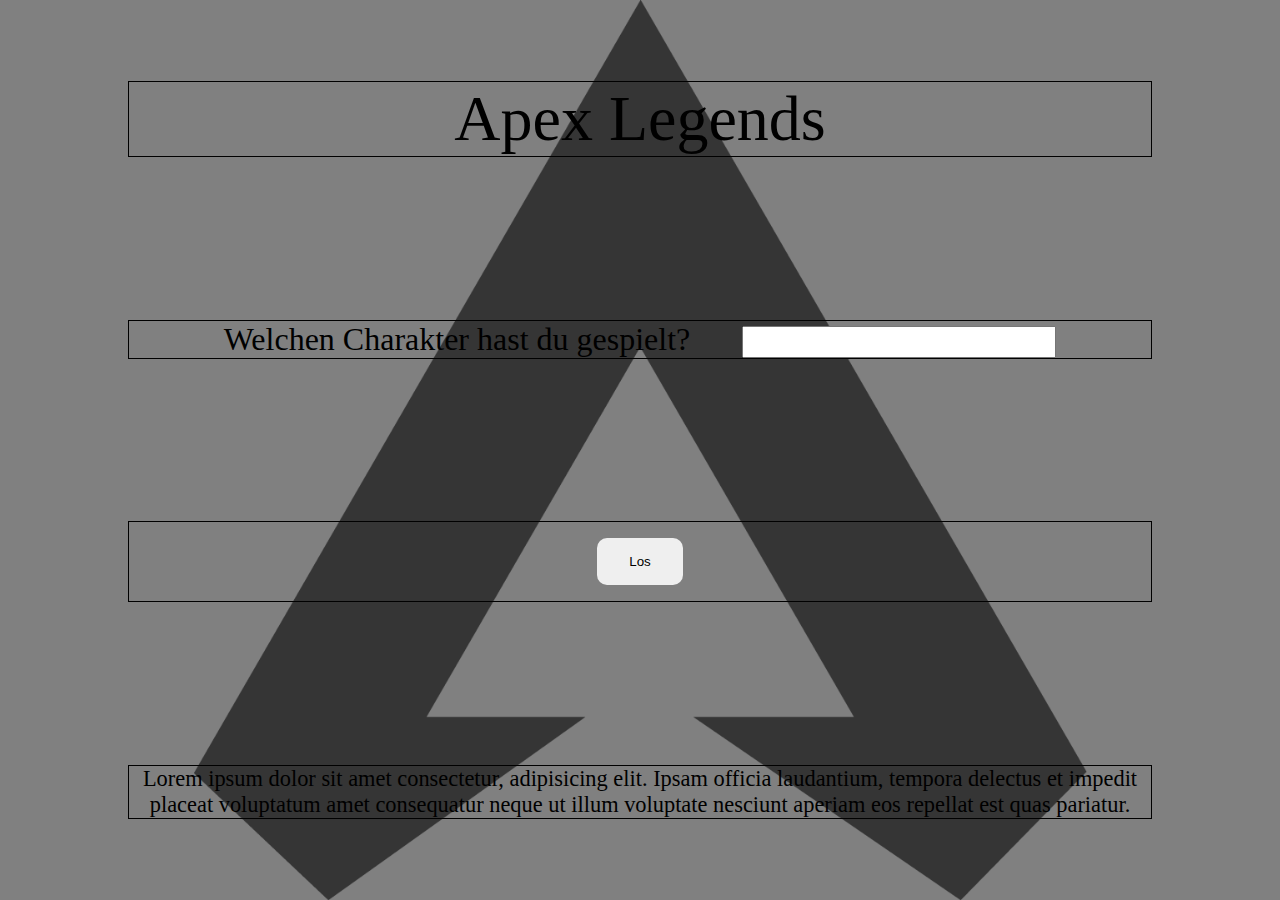
==== ApexLegends/ApexIndex.html @ 151f1c36 "apexLegends website hinzugefügt" ====
<!DOCTYPE html>
<html lang="de">

<head>
    <meta charset="UTF-8">
    <meta http-equiv="X-UA-Compatible" content="IE=edge">
    <meta name="viewport" content="width=device-width, initial-scale=1.0">
    <link rel="stylesheet" href="ApexStyle.css">
    <title>DY-ApexLegends</title>
</head>

<body>

    <div class="container">

        <div class="card">
            <p class="header">Apex Legends</p>
        </div>

        <div class="card">
            <label for="champ" class="label">Welchen Charakter hast du gespielt?</label>
            <input type="text" id="champ">
        </div>
        <div class="card">
            <button class="btn">
                Los
            </button>
        </div>
        <div class="card">
            <p id="punishment">Lorem ipsum dolor sit amet consectetur, adipisicing elit. Ipsam officia laudantium, tempora delectus et impedit placeat voluptatum amet consequatur neque ut illum voluptate nesciunt aperiam eos repellat est quas pariatur.</p>
        </div>
    </div>
</body>

</html>
---- ApexLegends/ApexStyle.css ----
*{
    margin: 0;
    padding: 0;
}

.container{
    display: grid;
    align-items: center;
    text-align: center;
    background-color: gray;
    background-image: url(./Logo70.png);
    background-position: center;
    height: 100vh;
    background-size:contain;
    background-repeat: no-repeat;
    padding: 0 10%;
}

.header{
    font-size: 4rem;
}

.card{

    border: 1px solid black;

}

.label{
    margin: 0 3rem 0 0;
    font-size: 2rem;
}

input{
    /* background-color: white; */

    font-size: 1.5rem;
}

 .btn{

    padding: 1rem 2rem;
    border: 0 solid;
    margin: 1rem 0;
    border-radius: 10px;

 }

 #punishment{
    font-size: 1.4rem;
 }
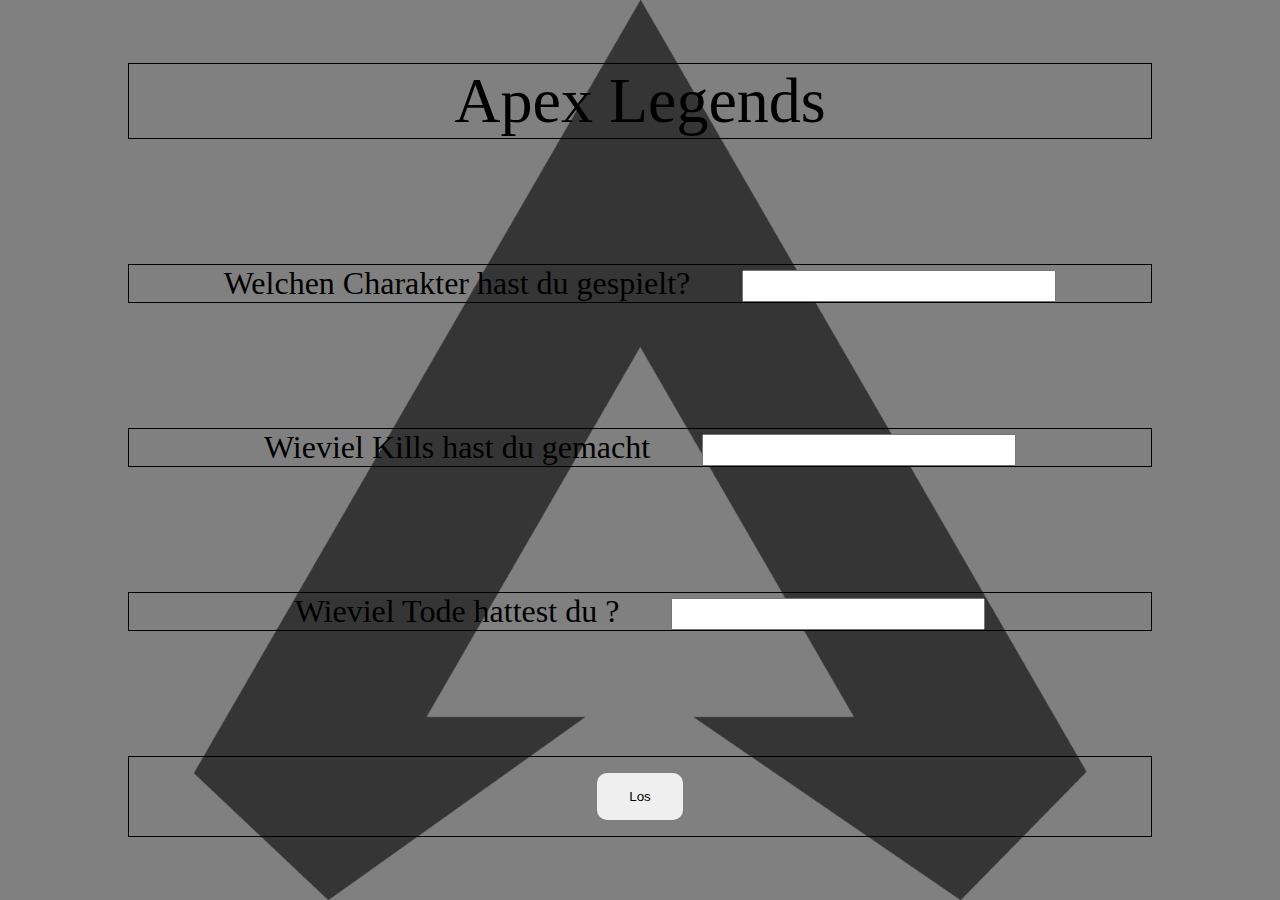
==== commit ca795a43: "kleineänderungen" ====
--- a/ApexLegends/ApexIndex.html
+++ b/ApexLegends/ApexIndex.html
@@ -22,12 +22,17 @@
             <input type="text" id="champ">
         </div>
         <div class="card">
+            <label for="stats-kills" class="label">Wieviel Kills hast du gemacht</label>
+            <input type="text" id="stats">
+        </div>
+        <div class="card">
+            <label for="stats-death" class="label">Wieviel Tode hattest du  ?</label>
+            <input type="text" id="death">
+        </div>
+        <div class="card">
             <button class="btn">
                 Los
             </button>
-        </div>
-        <div class="card">
-            <p id="punishment">Lorem ipsum dolor sit amet consectetur, adipisicing elit. Ipsam officia laudantium, tempora delectus et impedit placeat voluptatum amet consequatur neque ut illum voluptate nesciunt aperiam eos repellat est quas pariatur.</p>
         </div>
     </div>
 </body>
